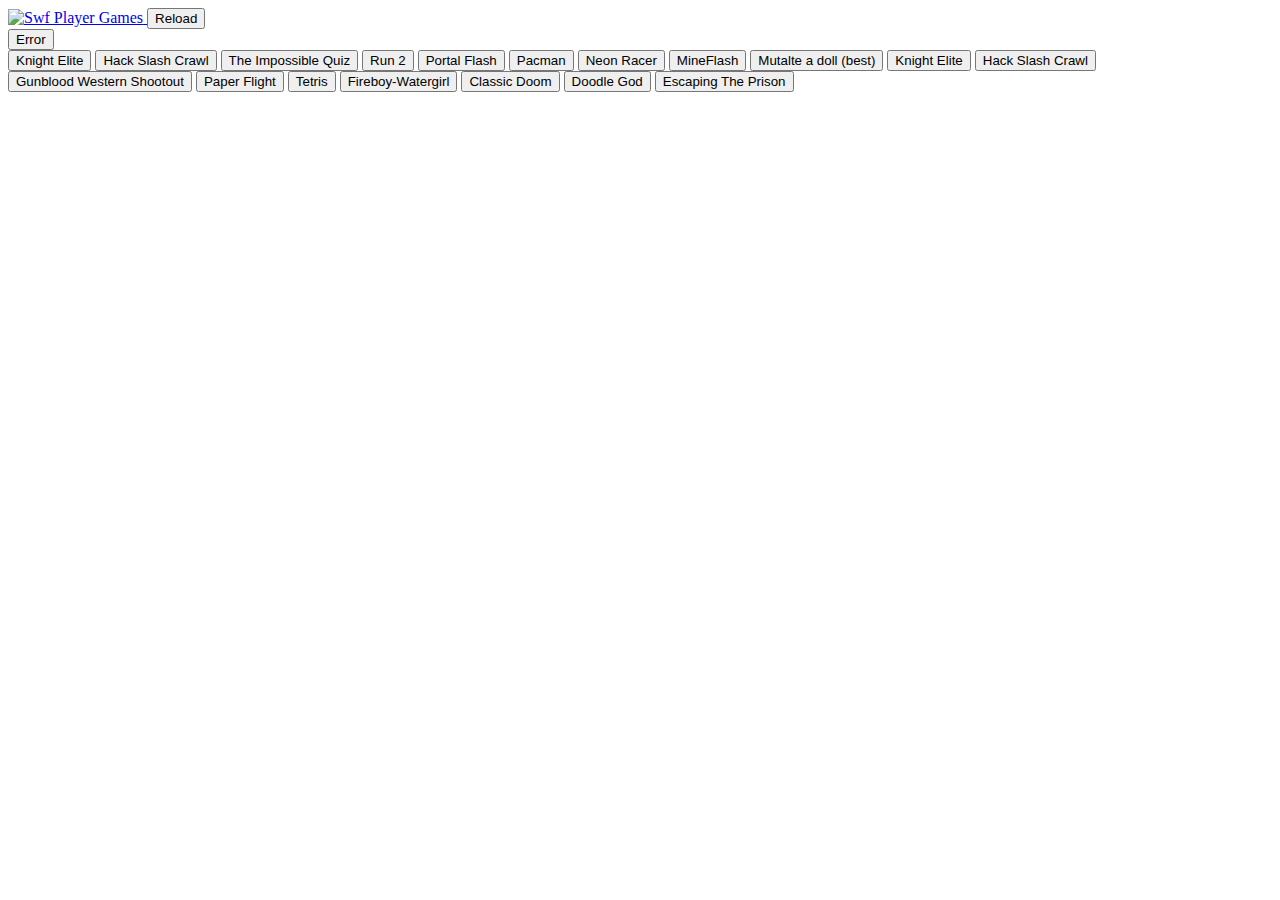
==== index.html @ 5b84d6db "Add files via upload" ====
<!DOCTYPE html>
<html>
<head>
<meta name="viewport" content="width=device-width, initial-scale=1">
<style>
/* width */
::-webkit-scrollbar {
  width: 10px;
}

/* Track */
::-webkit-scrollbar-track {
  background: #f1f1f1; 
}
 
/* Handle */
::-webkit-scrollbar-thumb {
  background: #888; 
}

/* Handle on hover */
::-webkit-scrollbar-thumb:hover {
  background: #555; 
}
	</style>
	</head>   
<!DOCTYPE html>
<html lang="en">
	<head>
	<head>
		<meta charset="utf-8">
		<title>SWF Leitor</title>
		<script src="https://code.jquery.com/jquery-3.5.1.min.js"></script>
		<link rel="stylesheet" type="text/css" href="css/estilos.css">
		<!--<link rel="stylesheet" type="text/css" href="css/estilos.css">-->
	</head>
	<body>
		<div class="cabecalho">
			<a id="logo" href="index.html">
				<img src="img/swf_player_icon.png" alt="Swf Player Games" width="auto" height="50">
			</a>
			<a href="index.html">
				<button class="dropbtn">Reload</button>
			</a>
			<div class="dropdown">
			  	<button class="dropbtn">Error</button>
			    <div class="dropdown-content">
			    	<!--<a data-value="jogos/Knight Elite.swf">Link 1</a>
			    	<a data-value="jogos/Hack Slash Crawl.swf">Link 2</a>
			    	<a data-value="jogos/Age of War.swf">Link 3</a>-->
				<button class="game" value="jogos/Knight Elite.swf">Knight Elite</button>
				<button class="game" value="jogos/Hack Slash Crawl.swf">Hack Slash Crawl</button>
				<button class="game" value="The Impossible Quiz.swf">The Impossible Quiz</button>
				<button class="game" value="jogos/run2.swf">Run 2</button>
				<button class="game" value="jogos/Portal_Flash.swf">Portal Flash</button>
				<button class="game" value="jogos/Pacman.swf">Pacman</button>
				<button class="game" value="jogos/Neon_Race.swf">Neon Racer</button>
				<button class="game" value="jogos/Mineblocks__Minecraft_Flash_.swf">MineFlash</button>
				<button class="game" value="jogos/MaD2.swf">Mutalte a doll (best)</button>
				<button class="game" value="jogos/Knight Elite.swf">Knight Elite</button>
				<button class="game" value="jogos/Hack Slash Crawl.swf">Hack Slash Crawl</button>
				<button class="game" value="jogos/Gunblood Western Shootout.swf">Gunblood Western Shootout</button>
				<button class="game" value="jogos/Flight.swf">Paper Flight</button>
				<button class="game" value="jogos/Flash_Tetris.swf">Tetris</button>
				<button class="game" value="jogos/fireboy-watergirl.swf">Fireboy-Watergirl</button>
				<button class="game" value="jogos/doom.swf">Classic Doom</button>
				<button class="game" value="jogos/Doodle_God.swf">Doodle God</button>
				<button class="game" value="jogos/escapingtheprison.swf">Escaping The Prison</button>
				</div>
			</div>
		</div>

		<!--<button value="jogos/Knight Elite.swf">Jogar KNIGHT ELITE</button>
		<button value="jogos/Hack Slash Crawl.swf">Jogar HACK SLASH CRAWL</button>
		<button value="jogos/Age of War.swf">Jogar AGE OF WAR</button>
		<button class="game" value="jogos/Knight Elite.swf">Knight Elite</button>
		<button class="game" value="jogos/Hack Slash Crawl.swf">Hack Slash Crawl</button>
		<button class="game" value="The Impossible Quiz.swf">The Impossible Quiz</button>
		<button class="game" value="jogos/run2.swf">Run 2</button>
		<button class="game" value="jogos/Portal_Flash.swf">Portal Flash</button>
		<button class="game" value="jogos/Pacman.swf">Pacman</button>
		<button class="game" value="jogos/Neon_Race.swf">Neon Racer</button>
		<button class="game" value="jogos/Mineblocks__Minecraft_Flash_.swf">MineFlash</button>
		<button class="game" value="jogos/MaD2.swf">Mutalte a doll (best)</button>
		<button class="game" value="jogos/Knight Elite.swf">Knight Elite</button>
		<button class="game" value="jogos/Hack Slash Crawl.swf">Hack Slash Crawl</button>
		<button class="game" value="jogos/Gunblood Western Shootout.swf">Gunblood Western Shootout</button>
		<button class="game" value="jogos/Flight.swf">Paper Flight</button>
		<button class="game" value="jogos/Flash_Tetris.swf">Tetris</button>
		<button class="game" value="jogos/fireboy-watergirl.swf">Fireboy-Watergirl</button>
		<button class="game" value="jogos/doom.swf">Classic Doom</button>
		<button class="game" value="jogos/Doodle_God.swf">Doodle God</button>
		<button class="game" value="jogos/escapingtheprison.swf">Escaping The Prison</button>

		<script>
		    $("button").click(function(){
		    	localStorage.setItem("nomeJogo",this.value);
		    	window.location.href = 'leitor.html';
		    	//window.open("leitor.html", "Executando Jogo", "width=822,height=622");
		    });
		</script>-->

		<script>
			$(".game").click(function(){
				//localStorage.setItem("nomeJogo",$(this).data("value"));
				localStorage.setItem("nomeJogo",this.value);
				window.location.href = 'leitor.html';
		    	//window.open("leitor.html", "Executando Jogo", "width=822,height=622");
		    });
		</script>
	</body>
</html>
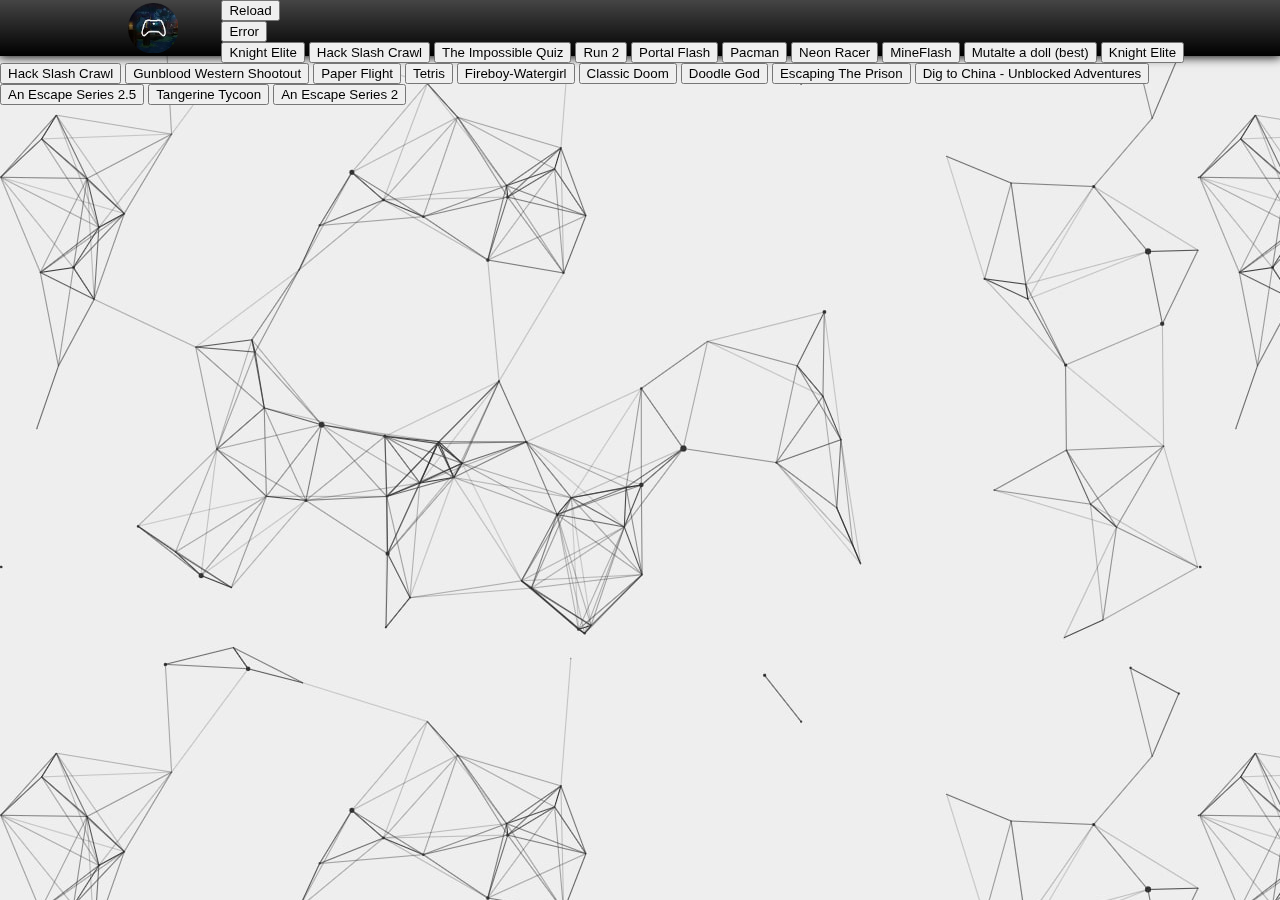
==== commit e52e55de: "Cleared up the code a bit and added more games" ====
--- a/index.html
+++ b/index.html
@@ -67,6 +67,10 @@
 				<button class="game" value="jogos/doom.swf">Classic Doom</button>
 				<button class="game" value="jogos/Doodle_God.swf">Doodle God</button>
 				<button class="game" value="jogos/escapingtheprison.swf">Escaping The Prison</button>
+				<button class="game" value="jogos/Dig to China - Unblocked Adventures.swf">Dig to China - Unblocked Adventures</button>
+				<button class="game" value="jogos/An Escape Series 2.5.swf">An Escape Series 2.5</button>
+				<button class="game" value="jogos/tangerine-tycoon.swf">Tangerine Tycoon</button>
+				<button class="game" value="jogos/An Escape Series 2.swf">An Escape Series 2</button>
 				</div>
 			</div>
 		</div>
@@ -92,6 +96,10 @@
 		<button class="game" value="jogos/doom.swf">Classic Doom</button>
 		<button class="game" value="jogos/Doodle_God.swf">Doodle God</button>
 		<button class="game" value="jogos/escapingtheprison.swf">Escaping The Prison</button>
+		<button class="game" value="jogos/Dig to China - Unblocked Adventures.swf">Dig to China - Unblocked Adventures</button>
+		<button class="game" value="jogos/An Escape Series 2.5.swf">An Escape Series 2.5</button>
+		<button class="game" value="jogos/tangerine-tycoon.swf">Tangerine Tycoon</button>
+		<button class="game" value="jogos/An Escape Series 2.swf">An Escape Series 2</button>
 
 		<script>
 		    $("button").click(function(){
@@ -110,4 +118,4 @@
 		    });
 		</script>
 	</body>
-</html>+</html>
--- a/css/estilos.css
+++ b/css/estilos.css
@@ -0,0 +1,37 @@
+body{
+	background: url(../img/fundo.jpg);
+}
+
+#interface{
+	display: block;
+	position: relative;
+	margin-top: 66px;
+}
+
+div{
+	display: block;
+}
+
+.cabecalho{
+	background: url(../img/header-bg.png) repeat-x;
+	height: 56px;
+	position: fixed;
+	z-index: 1000;
+	top: 0;
+	right: 0;
+	left: 0;
+	box-shadow: 0 0 10px 1px #000;
+}
+
+.cabecalho img{
+	border: 0;
+}
+
+#logo{
+	float: left;
+    display: block;
+    height: 56px;
+    padding: 3px 5px 0 0;
+    margin-left: 10%;
+    margin-right: 3%;
+}
--- a/css/estilos.css
+++ b/css/estilos.css
@@ -0,0 +1,37 @@
+body{
+	background: url(../img/fundo.jpg);
+}
+
+#interface{
+	display: block;
+	position: relative;
+	margin-top: 66px;
+}
+
+div{
+	display: block;
+}
+
+.cabecalho{
+	background: url(../img/header-bg.png) repeat-x;
+	height: 56px;
+	position: fixed;
+	z-index: 1000;
+	top: 0;
+	right: 0;
+	left: 0;
+	box-shadow: 0 0 10px 1px #000;
+}
+
+.cabecalho img{
+	border: 0;
+}
+
+#logo{
+	float: left;
+    display: block;
+    height: 56px;
+    padding: 3px 5px 0 0;
+    margin-left: 10%;
+    margin-right: 3%;
+}
